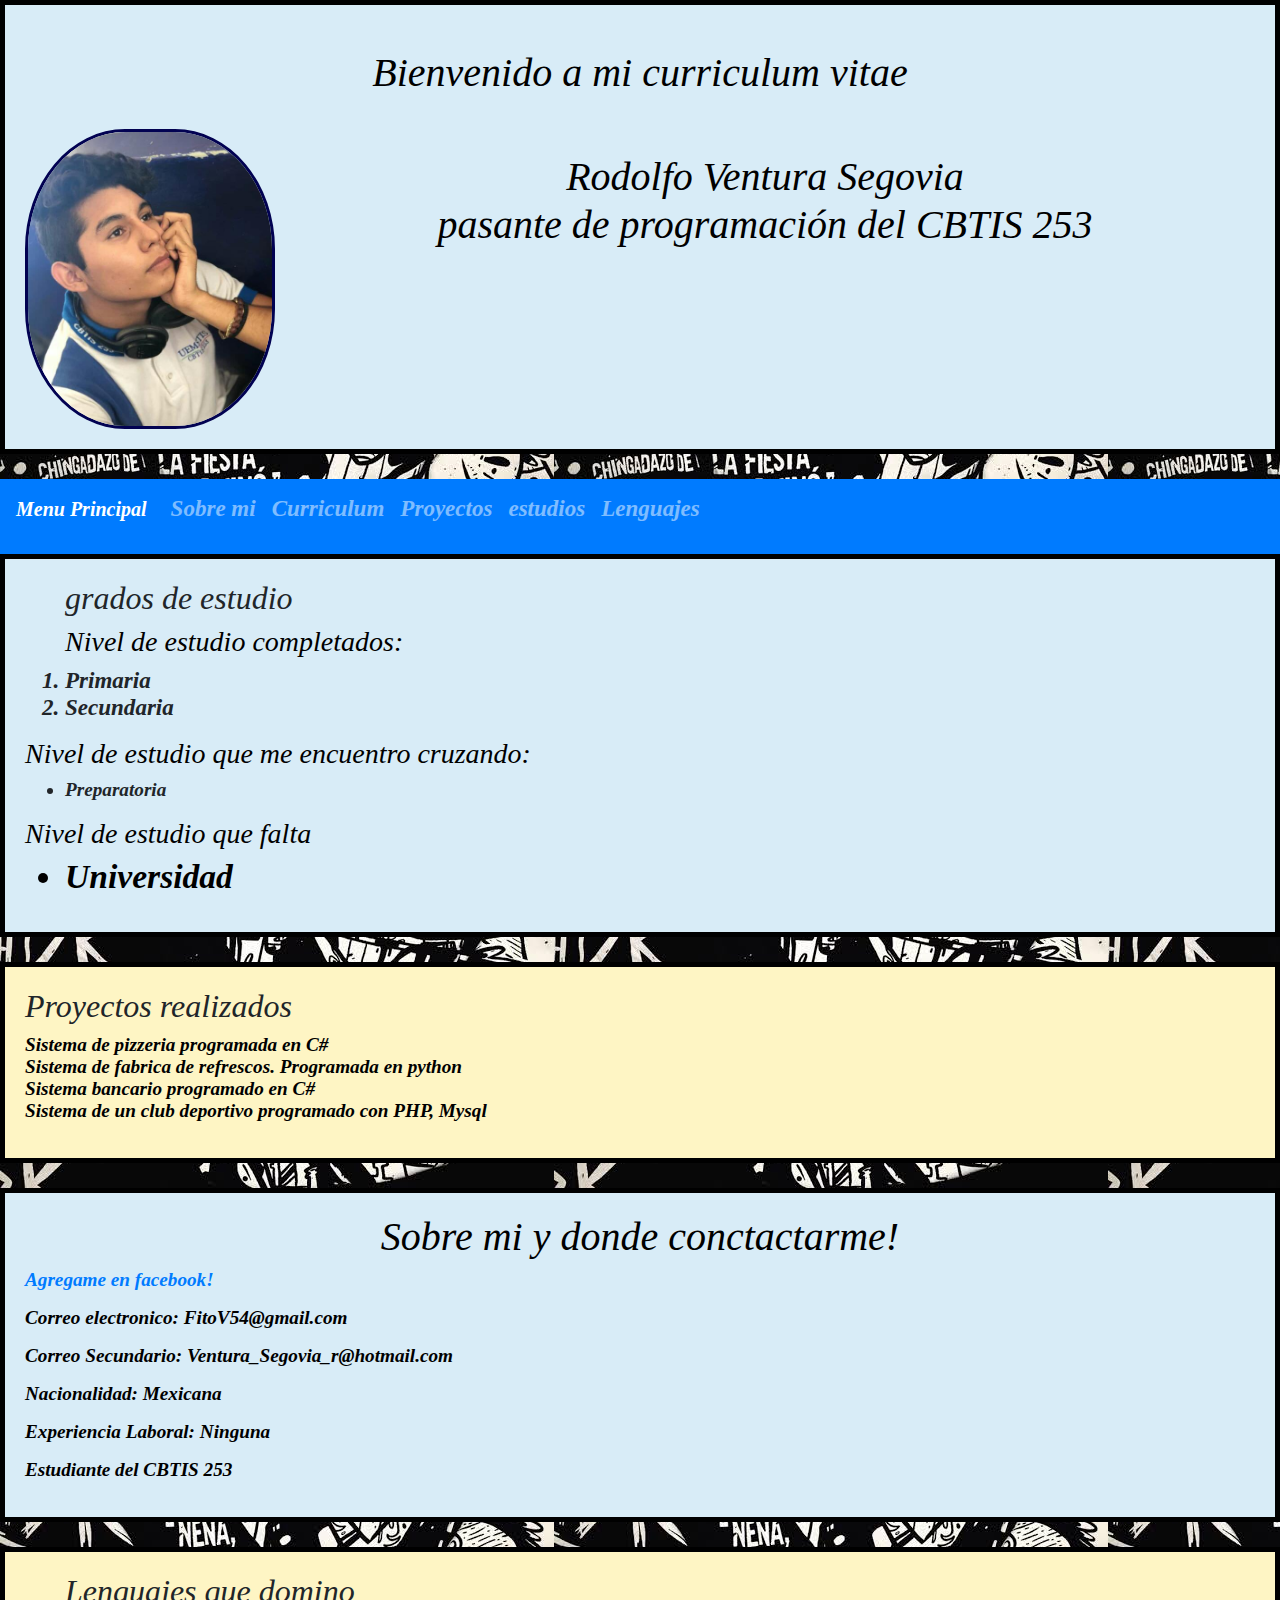
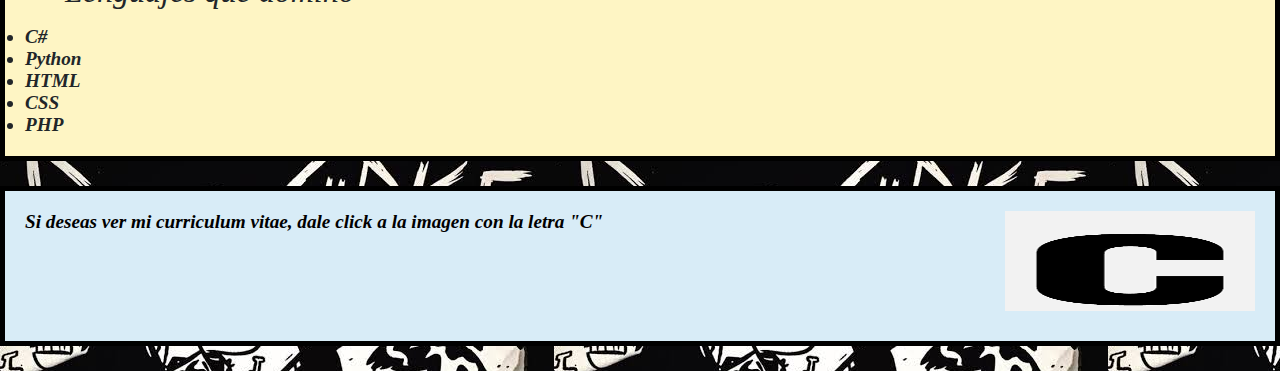
==== index.html @ f5fecafe "actu. 1.2" ====
<!DOCTYPE html>
<html lang="en">
<head>
    <meta charset="UTF-8">
    <meta name="viewport" content="width=device-width, initial-scale=1.0">
    <meta http-equiv="X-A-Compatible" content="ie=edge"> 
    <link rel=StyleSheet type="text/css" href="css2/style.css">
    <link rel="stylesheet" href="https://stackpath.bootstrapcdn.com/bootstrap/4.5.2/css/bootstrap.min.css" integrity="sha384-JcKb8q3iqJ61gNV9KGb8thSsNjpSL0n8PARn9HuZOnIxN0hoP+VmmDGMN5t9UJ0Z" crossorigin="anonymous">
        <title>Pagina de Rodolfo Ventura</title>
</head>
    <body background="Imagen_de_presentacion/fondo_uno.jpg">
<div class="content-box-blue " id="menu">
        <br />
        <center><h1 >Bienvenido a mi curriculum vitae </h1></center>
        <br />               
                <img class="img-circle " src="Imagen_de_presentacion/YO.jpg" align="left" width="250" height="300"  border=0px>
                <br>
               <center> <h1>Rodolfo Ventura Segovia <br> pasante de programación del CBTIS 253</h1>  </center>             
</div>
        <nav class="navbar navbar-expand-lg navbar-dark bg-primary">
  <p class="navbar-brand">Menu Principal</p>
  <button class="navbar-toggler" type="button" data-toggle="collapse" data-target="#navbarNav" aria-controls="navbarNav" aria-expanded="false" aria-label="Toggle navigation">
    <span class="navbar-toggler-icon"></span>
  </button>
  <div class="collapse navbar-collapse " id="navbarNav">
    <ul class="navbar-nav">
      <li class="nav-item ">
       <p> <a class="nav-link" href="#sobremi">Sobre mi</a></p>
      </li>
      <li class="nav-item">
        <p><a class="nav-link" href="#curriculum">Curriculum</a></p>
      </li>
      <li class="nav-item">
        <p><a class="nav-link" href="#proyectos">Proyectos</a></p>
      </li>
      <li class="nav-item">
        <p><a class="nav-link" href="#estudios">estudios</a></p>
      </li>
      <li class="nav-item">
        <p><a class="nav-link" href="#lenguajes">Lenguajes</a></p>
      </li>
    </ul>
  </div>
</nav>
<div class="content-box-blue" id="estudios"> 
            <ol>
            <h2>grados de estudio</h2>
     <h3>Nivel de estudio completados:</h3> 
                <li>Primaria</li>
                <li>Secundaria</li>
            </ol>
            <h3> Nivel de estudio que me encuentro cruzando:</h3>
            <ul>
                <li>Preparatoria</li>
            </ul>
            <h3> Nivel de estudio que falta<h3>
                <ul>
                    <li>Universidad</li>
                </ul> 
</div>    
            <div class="content-box-yellow" id="proyectos">   
            <h2>Proyectos realizados</h2>
            <p>
            Sistema de pizzeria programada en C#
            <br>
            Sistema de fabrica de refrescos. Programada en python
            <br>
            Sistema bancario programado en C#
            <br>
            Sistema de un club deportivo programado con PHP, Mysql
            </p> 
          </div>  
          <div class="content-box-blue"id="sobremi">
          <center><h1>Sobre mi y donde conctactarme! </h1></center>
            <p><a href=" https://www.facebook.com/fito.ventura.1"> Agregame en facebook!</a> </p>
            <p>Correo electronico: FitoV54@gmail.com</p> 
            <p>Correo Secundario: Ventura_Segovia_r@hotmail.com </p> 
            <p> Nacionalidad: Mexicana</p>
            <p> Experiencia Laboral: Ninguna</p>
            <p> Estudiante del CBTIS 253</p>        
          </div>
            <div class="content-box-yellow" id="lenguajes">
              <ol>
              <h2>Lenguajes que domino </h2>
              </ol>
                <li>C#</li>
                <li>Python</li>
                <li>HTML</li>
                <li>CSS</li>
                <li>PHP</li>
            </div>
             <div class="content-box-blue" id="curriculum">
           <p><b> Si deseas ver mi curriculum vitae, dale click a la imagen con la letra "C" <a href="CV/CV.pdf"> <img src = "Imagen_de_presentacion/letra_C.jpg" width="250" height="100" border ="4px" align="right"> </a>
                    <br/>
                </b></p>
                <br/>
           <br/>
           <br/> 


           <script src="https://code.jquery.com/jquery-3.5.1.slim.min.js" integrity="sha384-DfXdz2htPH0lsSSs5nCTpuj/zy4C+OGpamoFVy38MVBnE+IbbVYUew+OrCXaRkfj" crossorigin="anonymous"></script>
           <script src="https://cdn.jsdelivr.net/npm/popper.js@1.16.1/dist/umd/popper.min.js" integrity="sha384-9/reFTGAW83EW2RDu2S0VKaIzap3H66lZH81PoYlFhbGU+6BZp6G7niu735Sk7lN" crossorigin="anonymous"></script>
           <script src="https://stackpath.bootstrapcdn.com/bootstrap/4.5.2/js/bootstrap.min.js" integrity="sha384-B4gt1jrGC7Jh4AgTPSdUtOBvfO8shuf57BaghqFfPlYxofvL8/KUEfYiJOMMV+rV" crossorigin="anonymous"></script>
        </body>
</html>
---- css2/style.css ----
.img-circle {
    border: 3px solid rgb(2, 2, 82);
    border-radius: 40%;
}

.boton {
    background-color: rgb(132, 224, 236);
    transition: background-color .5s;
} 
  
  .boton:hover {
    background-color: gold;
  }
  .select {
    background-color: white;
    transition: background-color .5s;
} 
  
  .select:hover {
    background-color: gold;
  }
  li{
    font: oblique bold 120% cursive;
}
@media screen and (min-width: 992px)
{

  p {
    font: oblique bold 120% cursive;
    color: #000000;
}
    h2 {
    font: oblique bold 120% cursive;
  }
  ol {
    font: oblique bold 120% cursive;
  }
  h1 {
    font: oblique bold 120% cursive;
    color: #000000;
  }
  h3 {
    font: oblique bold 120% cursive;
    color: #000000; 
  }
}
.ejemplo{
  border-color: #000000;
  border-width: 1px;
  padding: 25px;
  margin: 30px;
  background-color:aqua;
}

.table {     font-family: "Lucida Sans Unicode", "Lucida Grande", Sans-Serif;
  font-size: 12px;    margin: 45px;     width: 480px; text-align: left;    border-collapse: collapse; }

.th {     font-size: 13px;     font-weight: normal;     padding: 8px;     background: #b9c9fe;
  border-top: 4px solid #aabcfe;    border-bottom: 1px solid #fff; color: #039; }

td {    padding: 8px;     background: #e8edff;     border-bottom: 1px solid #fff;
  color: #669;    border-top: 1px solid transparent; }
  tr:hover td { background: #d0dafd; color: #339; }
  a:active {
    position: relative;
    top: 5px;
  }
.content-box-blue,
.content-box-gray,
.content-box-green,
.content-box-purple,
.content-box-red,
.content-box-yellow,
.content-light-blue {
margin: 0 0 25px;
overflow: hidden;
padding: 20px;
}

.content-box-blue {
background-color: #d8ecf7;
border: 5px solid black
}

.content-box-gray {
background-color: #e2e2e2;
border: 5px solid black
}

.content-box-green {
background-color: #d9edc2;
border: 5px solid black;
}

.content-box-purple {
background-color: #e2e2f9;
border: 5px solid black;
}

.content-box-red {
background-color: #f9dbdb;
border: 5px solid black;
}

.content-box-yellow {
background-color: #fef5c4;
border: 5px solid black;
}

.content-box-yellowfuerte {
  background-color: #eecd14;
  border: 5px solid black;
  }

.content-light-blue {
background-color: #B2FBFC;
border: 5px solid black;
}
.menu{
  color: white;
}
.textopequeño{
  font-family: Arial;
  color: #000000;
}
.allison
{
  font-family: sans-serif;
  color: white;
}
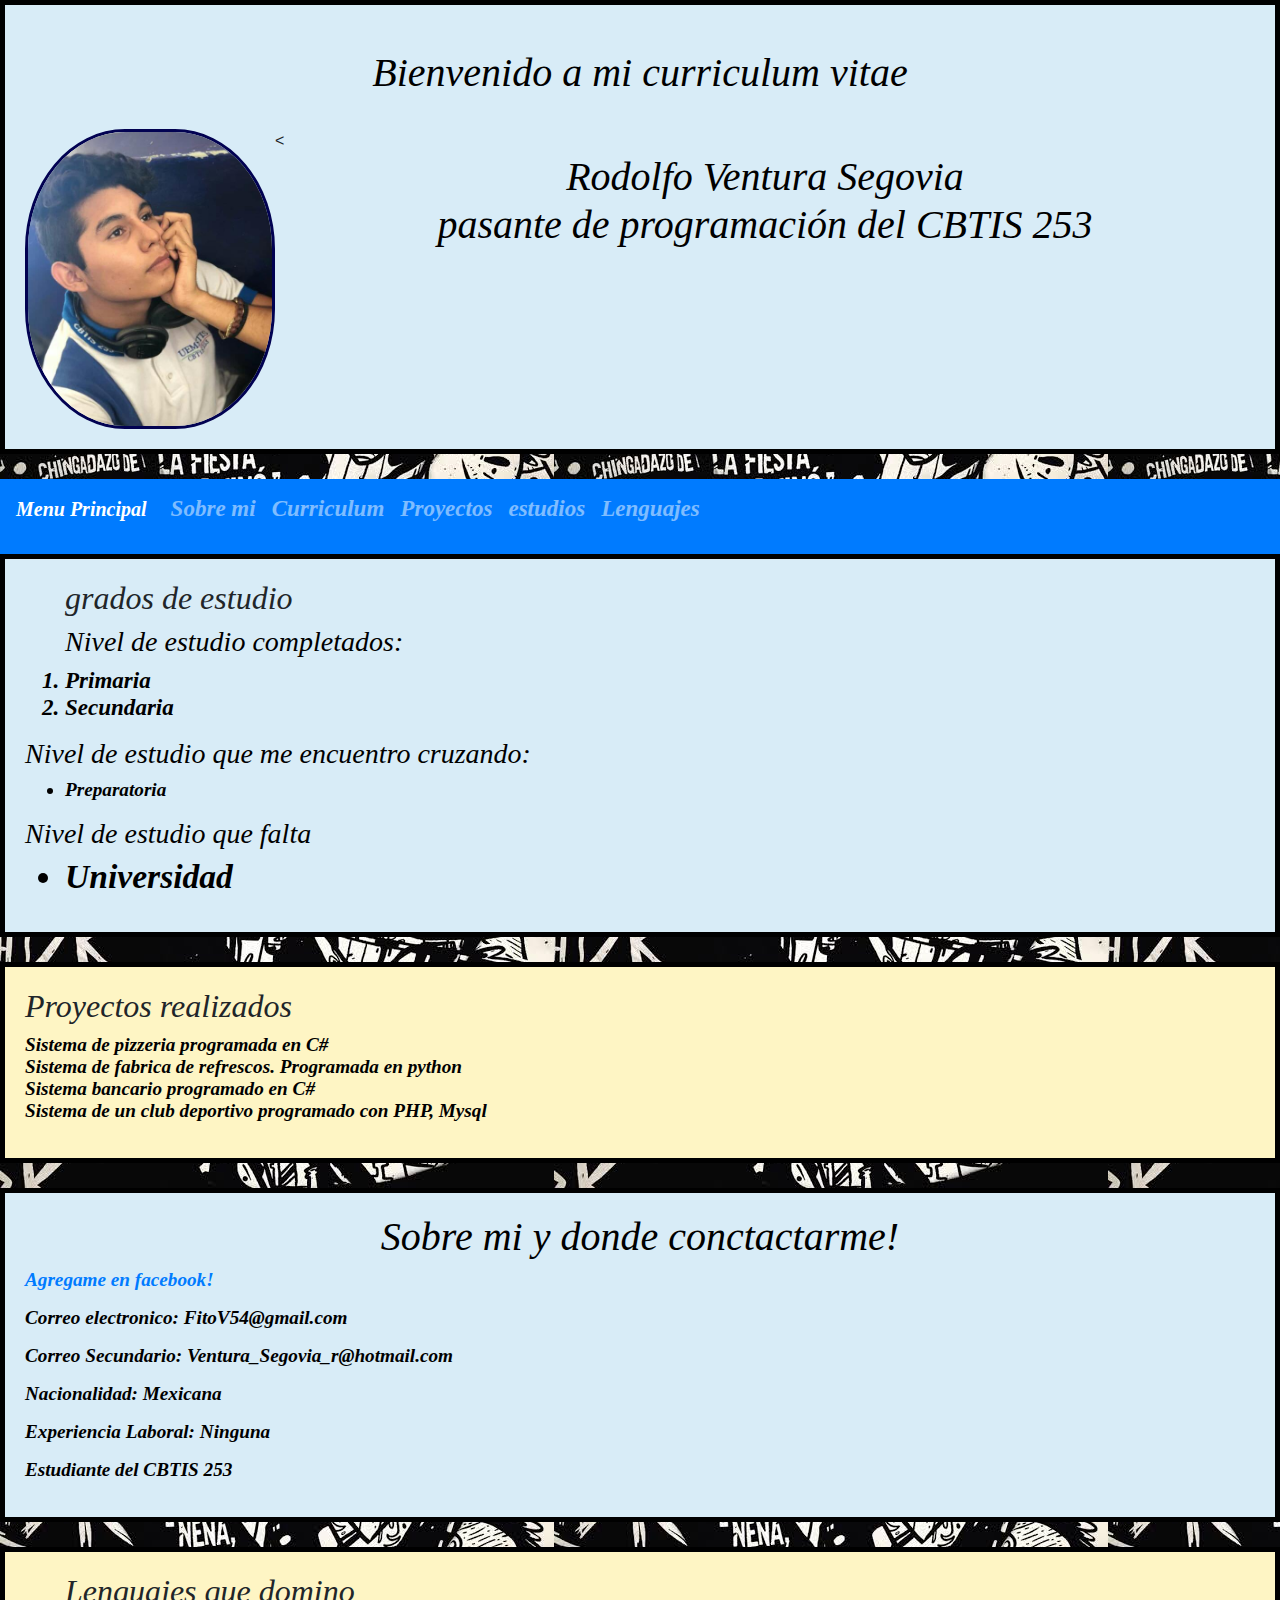
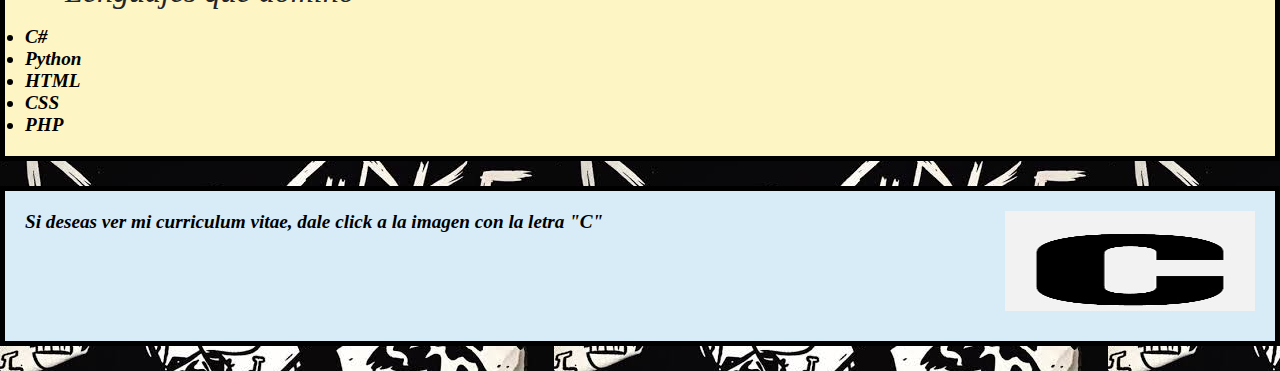
==== commit 447c27ea: "act 1.4" ====
--- a/index.html
+++ b/index.html
@@ -6,16 +6,27 @@
     <meta http-equiv="X-A-Compatible" content="ie=edge"> 
     <link rel=StyleSheet type="text/css" href="css2/style.css">
     <link rel="stylesheet" href="https://stackpath.bootstrapcdn.com/bootstrap/4.5.2/css/bootstrap.min.css" integrity="sha384-JcKb8q3iqJ61gNV9KGb8thSsNjpSL0n8PARn9HuZOnIxN0hoP+VmmDGMN5t9UJ0Z" crossorigin="anonymous">
-        <title>Pagina de Rodolfo Ventura</title>
+    <script src="js/smooth-scroll.min.js"></script>
+  <title>Pagina de Rodolfo Ventura</title>
 </head>
+<script>
+  smoothScroll.init({
+      selector: '[scroll]', // Clase en la etiqueta a
+      selectorHeader: null, // Selector for fixed headers (must be a valid CSS selector) [optional]
+      speed: 950, // Velocidad
+      easing: 'easeInOutCubic', // Easing pattern to use
+      offset: 0, // Que tan lejos del elemnto va a quedar
+      callback: function (anchor, toggle) { } // funcion después del scrolling
+  });
+</script>
     <body background="Imagen_de_presentacion/fondo_uno.jpg">
 <div class="content-box-blue " id="menu">
         <br />
         <center><h1 >Bienvenido a mi curriculum vitae </h1></center>
-        <br />               
-                <img class="img-circle " src="Imagen_de_presentacion/YO.jpg" align="left" width="250" height="300"  border=0px>
+        <br>               
+              <img class="img-circle " src="Imagen_de_presentacion/YO.jpg" align="left" width="250" height="300"  border=0px><
                 <br>
-               <center> <h1>Rodolfo Ventura Segovia <br> pasante de programación del CBTIS 253</h1>  </center>             
+               <center><h1>Rodolfo Ventura Segovia <br> pasante de programación del CBTIS 253</h1> </center>             
 </div>
         <nav class="navbar navbar-expand-lg navbar-dark bg-primary">
   <p class="navbar-brand">Menu Principal</p>
@@ -25,24 +36,24 @@
   <div class="collapse navbar-collapse " id="navbarNav">
     <ul class="navbar-nav">
       <li class="nav-item ">
-       <p> <a class="nav-link" href="#sobremi">Sobre mi</a></p>
+       <p> <a class="nav-link" href="#sobremi" scroll>Sobre mi</a></p>
       </li>
       <li class="nav-item">
-        <p><a class="nav-link" href="#curriculum">Curriculum</a></p>
+        <p><a class="nav-link" href="#curriculum" scroll>Curriculum</a></p>
       </li>
       <li class="nav-item">
-        <p><a class="nav-link" href="#proyectos">Proyectos</a></p>
+        <p><a class="nav-link" href="#proyectos" scroll>Proyectos</a></p>
       </li>
       <li class="nav-item">
-        <p><a class="nav-link" href="#estudios">estudios</a></p>
+        <p><a class="nav-link" href="#estudios" scroll>estudios</a></p>
       </li>
       <li class="nav-item">
-        <p><a class="nav-link" href="#lenguajes">Lenguajes</a></p>
+        <p><a class="nav-link" href="#lenguajes" scroll>Lenguajes</a></p>
       </li>
     </ul>
   </div>
 </nav>
-<div class="content-box-blue" id="estudios"> 
+<div class="content-box-blue" id="estudios" scroll> 
             <ol>
             <h2>grados de estudio</h2>
      <h3>Nivel de estudio completados:</h3> 
@@ -58,7 +69,7 @@
                     <li>Universidad</li>
                 </ul> 
 </div>    
-            <div class="content-box-yellow" id="proyectos">   
+            <div class="content-box-yellow" id="proyectos" scroll>   
             <h2>Proyectos realizados</h2>
             <p>
             Sistema de pizzeria programada en C#
@@ -70,7 +81,7 @@
             Sistema de un club deportivo programado con PHP, Mysql
             </p> 
           </div>  
-          <div class="content-box-blue"id="sobremi">
+          <div class="content-box-blue"id="sobremi" scroll>
           <center><h1>Sobre mi y donde conctactarme! </h1></center>
             <p><a href=" https://www.facebook.com/fito.ventura.1"> Agregame en facebook!</a> </p>
             <p>Correo electronico: FitoV54@gmail.com</p> 
@@ -79,7 +90,7 @@
             <p> Experiencia Laboral: Ninguna</p>
             <p> Estudiante del CBTIS 253</p>        
           </div>
-            <div class="content-box-yellow" id="lenguajes">
+            <div class="content-box-yellow" id="lenguajes" scroll>
               <ol>
               <h2>Lenguajes que domino </h2>
               </ol>
@@ -89,7 +100,7 @@
                 <li>CSS</li>
                 <li>PHP</li>
             </div>
-             <div class="content-box-blue" id="curriculum">
+             <div class="content-box-blue" id="curriculum" scroll>
            <p><b> Si deseas ver mi curriculum vitae, dale click a la imagen con la letra "C" <a href="CV/CV.pdf"> <img src = "Imagen_de_presentacion/letra_C.jpg" width="250" height="100" border ="4px" align="right"> </a>
                     <br/>
                 </b></p>
--- a/css2/style.css
+++ b/css2/style.css
@@ -44,6 +44,11 @@
     font: oblique bold 120% cursive;
     color: #000000; 
   }
+  li {
+    font: oblique bold 120% cursive;
+    color: #000000; 
+  }
+  
 }
 .ejemplo{
   border-color: #000000;
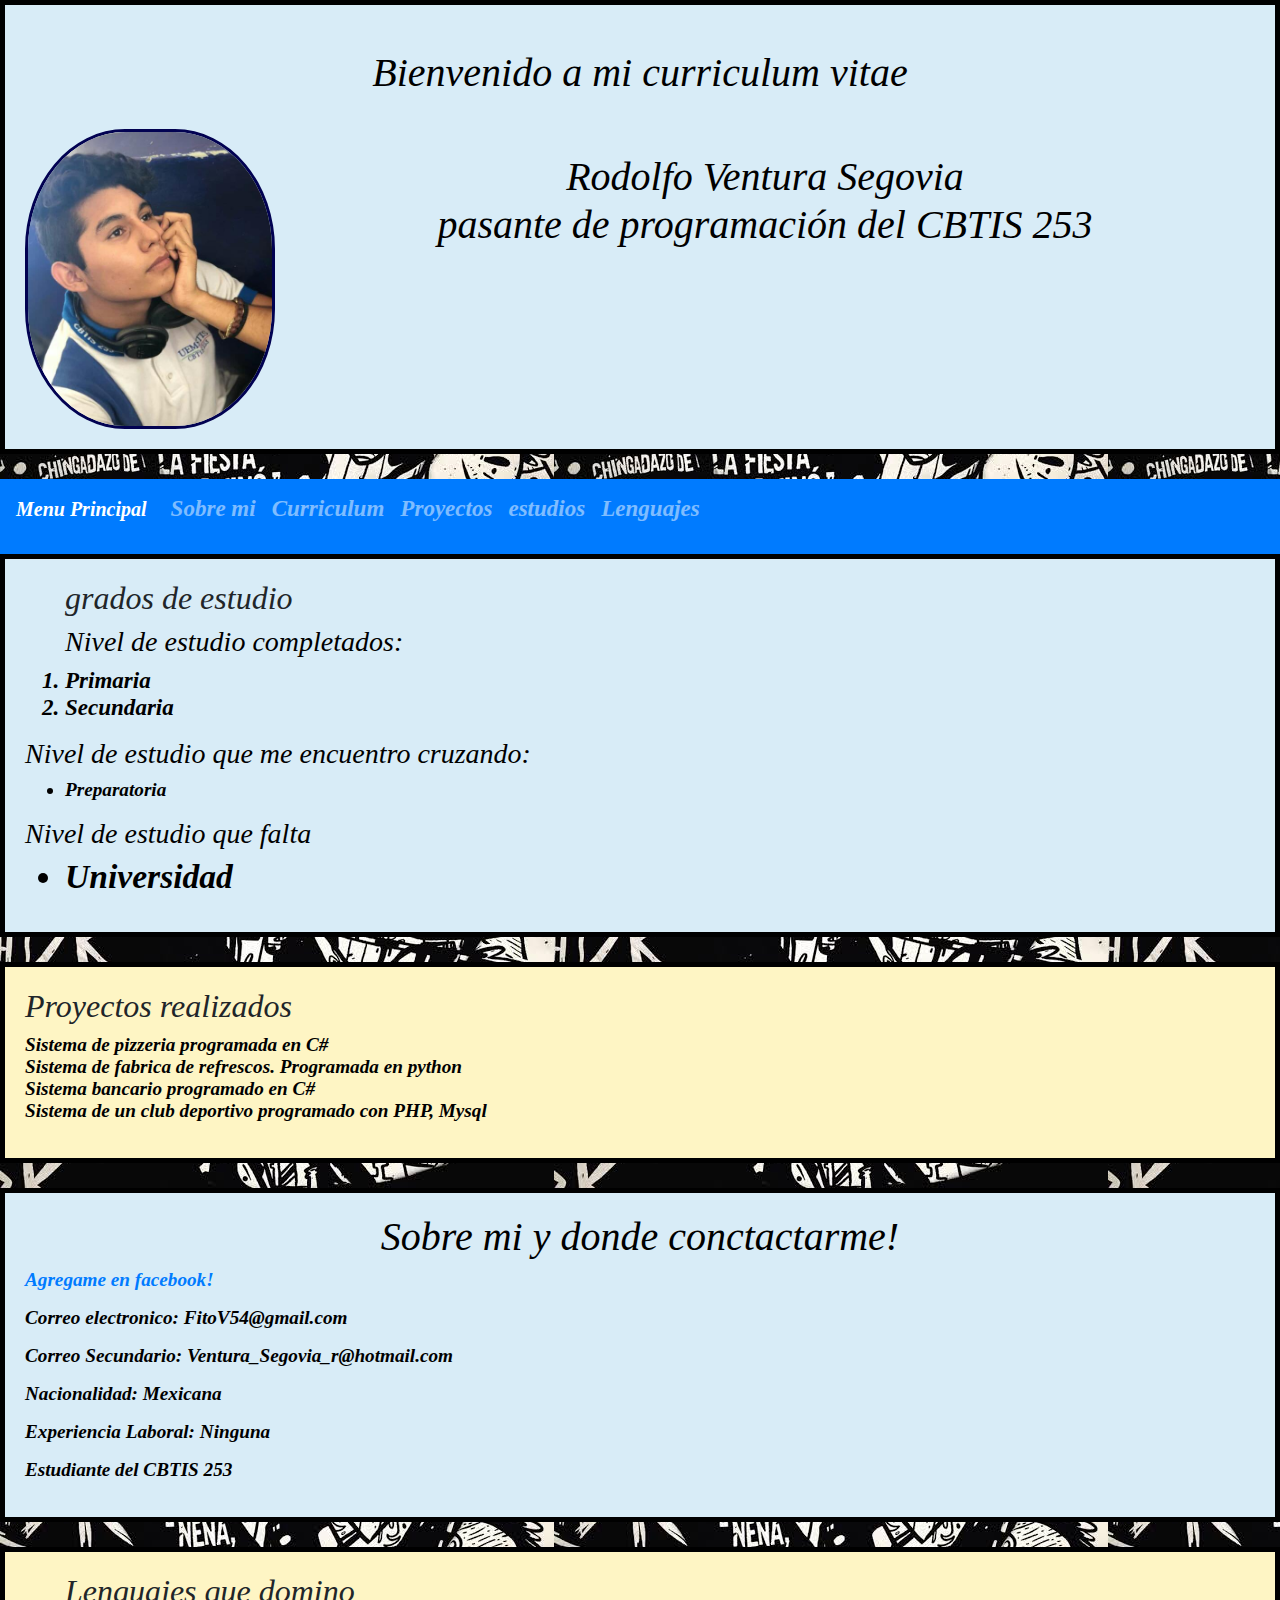
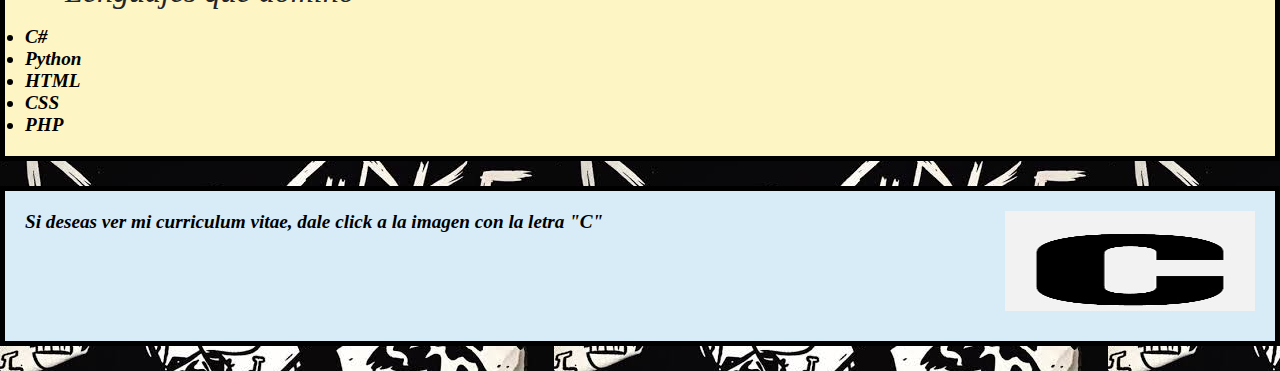
==== commit 882ec30a: "act 1.4" ====
--- a/index.html
+++ b/index.html
@@ -9,22 +9,22 @@
     <script src="js/smooth-scroll.min.js"></script>
   <title>Pagina de Rodolfo Ventura</title>
 </head>
-<script>
-  smoothScroll.init({
-      selector: '[scroll]', // Clase en la etiqueta a
-      selectorHeader: null, // Selector for fixed headers (must be a valid CSS selector) [optional]
-      speed: 950, // Velocidad
-      easing: 'easeInOutCubic', // Easing pattern to use
-      offset: 0, // Que tan lejos del elemnto va a quedar
-      callback: function (anchor, toggle) { } // funcion después del scrolling
-  });
-</script>
     <body background="Imagen_de_presentacion/fondo_uno.jpg">
+      <script>
+        smoothScroll.init({
+            selector: '[scroll]', // Clase en la etiqueta a
+            selectorHeader: null, // Selector for fixed headers (must be a valid CSS selector) [optional]
+            speed: 950, // Velocidad
+            easing: 'easeInOutCubic', // Easing pattern to use
+            offset: 0, // Que tan lejos del elemnto va a quedar
+            callback: function (anchor, toggle) { } // funcion después del scrolling
+        });
+      </script>
 <div class="content-box-blue " id="menu">
         <br />
         <center><h1 >Bienvenido a mi curriculum vitae </h1></center>
         <br>               
-              <img class="img-circle " src="Imagen_de_presentacion/YO.jpg" align="left" width="250" height="300"  border=0px><
+              <img class="img-circle " src="Imagen_de_presentacion/YO.jpg" align="left" width="250" height="300"  border=0px>
                 <br>
                <center><h1>Rodolfo Ventura Segovia <br> pasante de programación del CBTIS 253</h1> </center>             
 </div>
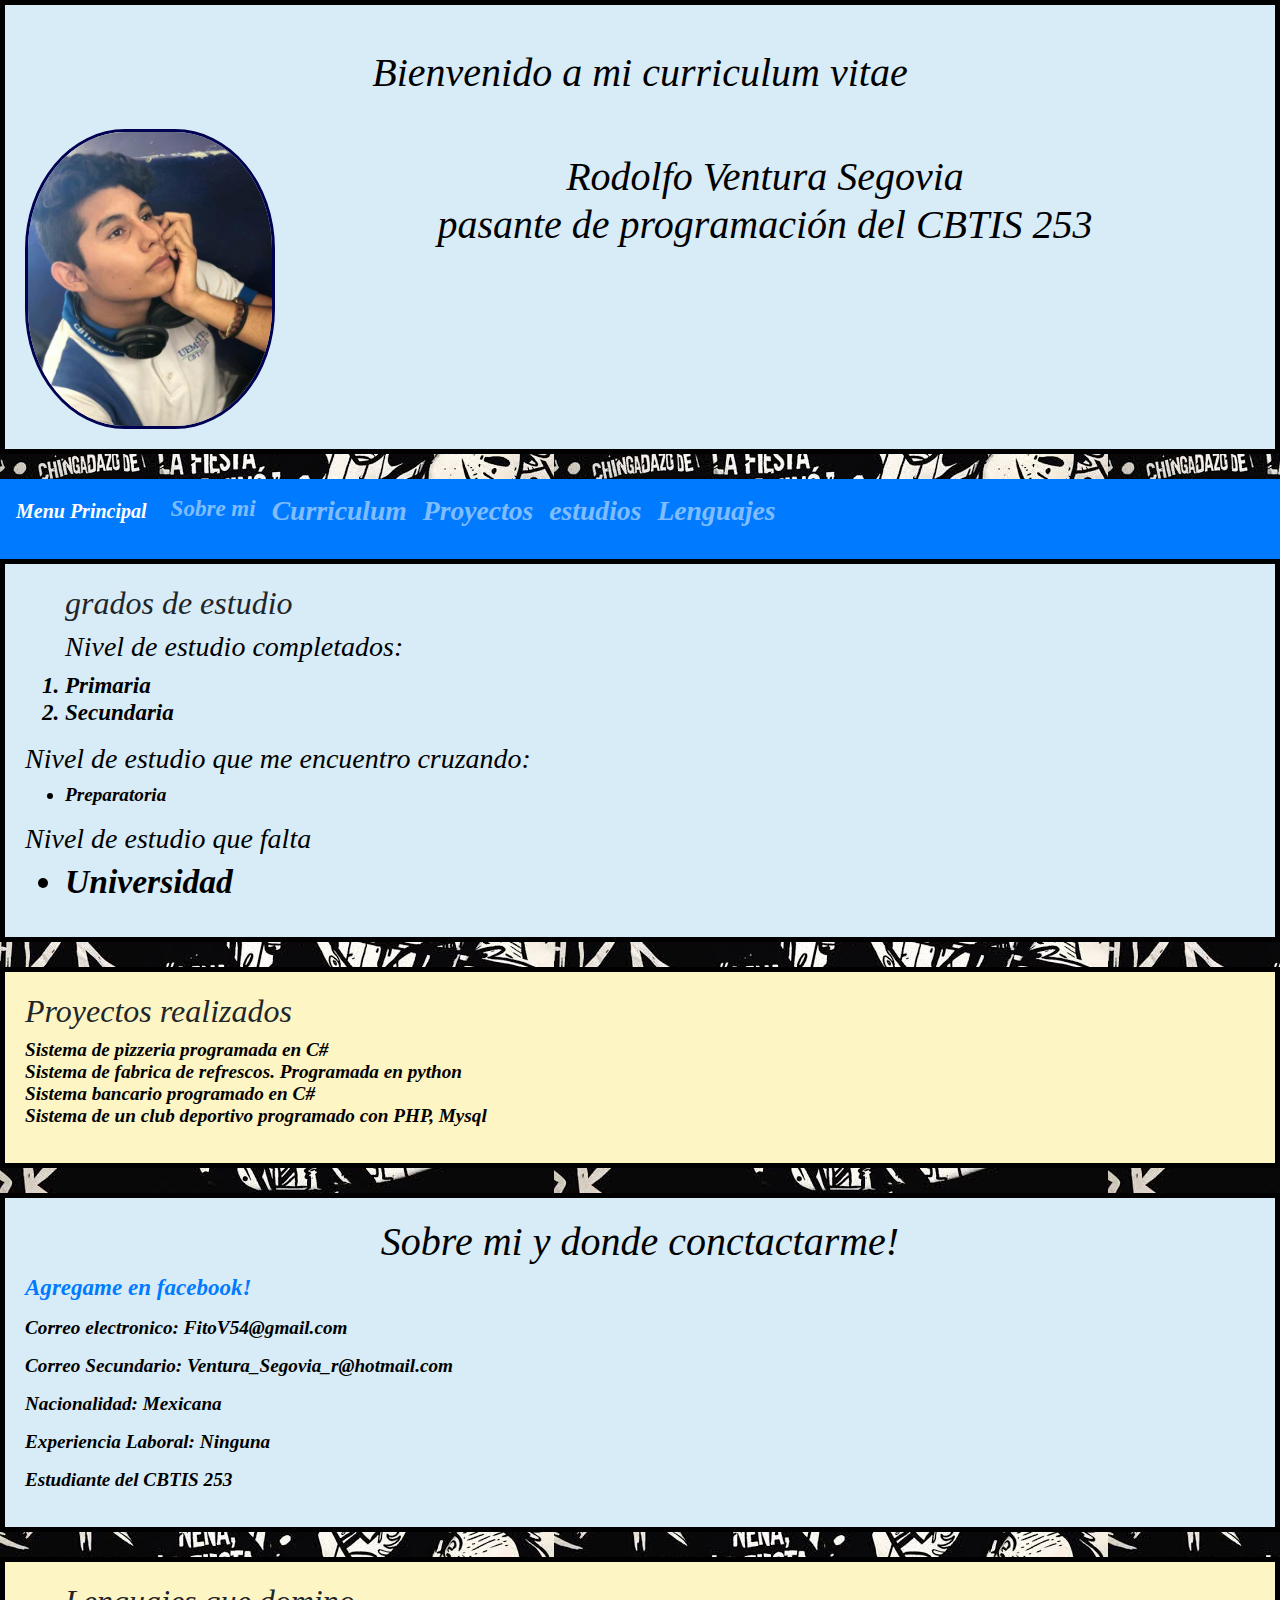
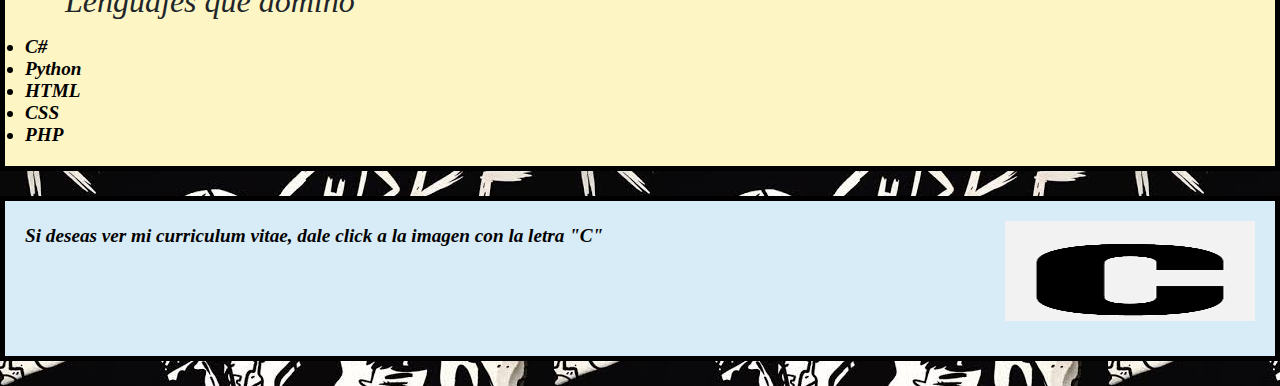
==== commit edefd4b1: "act 1.5.1" ====
--- a/index.html
+++ b/index.html
@@ -6,8 +6,9 @@
     <meta http-equiv="X-A-Compatible" content="ie=edge"> 
     <link rel=StyleSheet type="text/css" href="css2/style.css">
     <link rel="stylesheet" href="https://stackpath.bootstrapcdn.com/bootstrap/4.5.2/css/bootstrap.min.css" integrity="sha384-JcKb8q3iqJ61gNV9KGb8thSsNjpSL0n8PARn9HuZOnIxN0hoP+VmmDGMN5t9UJ0Z" crossorigin="anonymous">
-    <script src="js/smooth-scroll.min.js"></script>
+   
   <title>Pagina de Rodolfo Ventura</title>
+  <script src="js/smooth-scroll.min.js"></script>
 </head>
     <body background="Imagen_de_presentacion/fondo_uno.jpg">
       <script>
@@ -36,7 +37,7 @@
   <div class="collapse navbar-collapse " id="navbarNav">
     <ul class="navbar-nav">
       <li class="nav-item ">
-       <p> <a class="nav-link" href="#sobremi" scroll>Sobre mi</a></p>
+       <a class="nav-link" href="#sobremi" scroll>Sobre mi</a>
       </li>
       <li class="nav-item">
         <p><a class="nav-link" href="#curriculum" scroll>Curriculum</a></p>
--- a/css2/style.css
+++ b/css2/style.css
@@ -30,6 +30,10 @@
     font: oblique bold 120% cursive;
     color: #000000;
 }
+  a {
+  font: oblique bold 120% cursive;
+  color: #000000;
+  }
     h2 {
     font: oblique bold 120% cursive;
   }
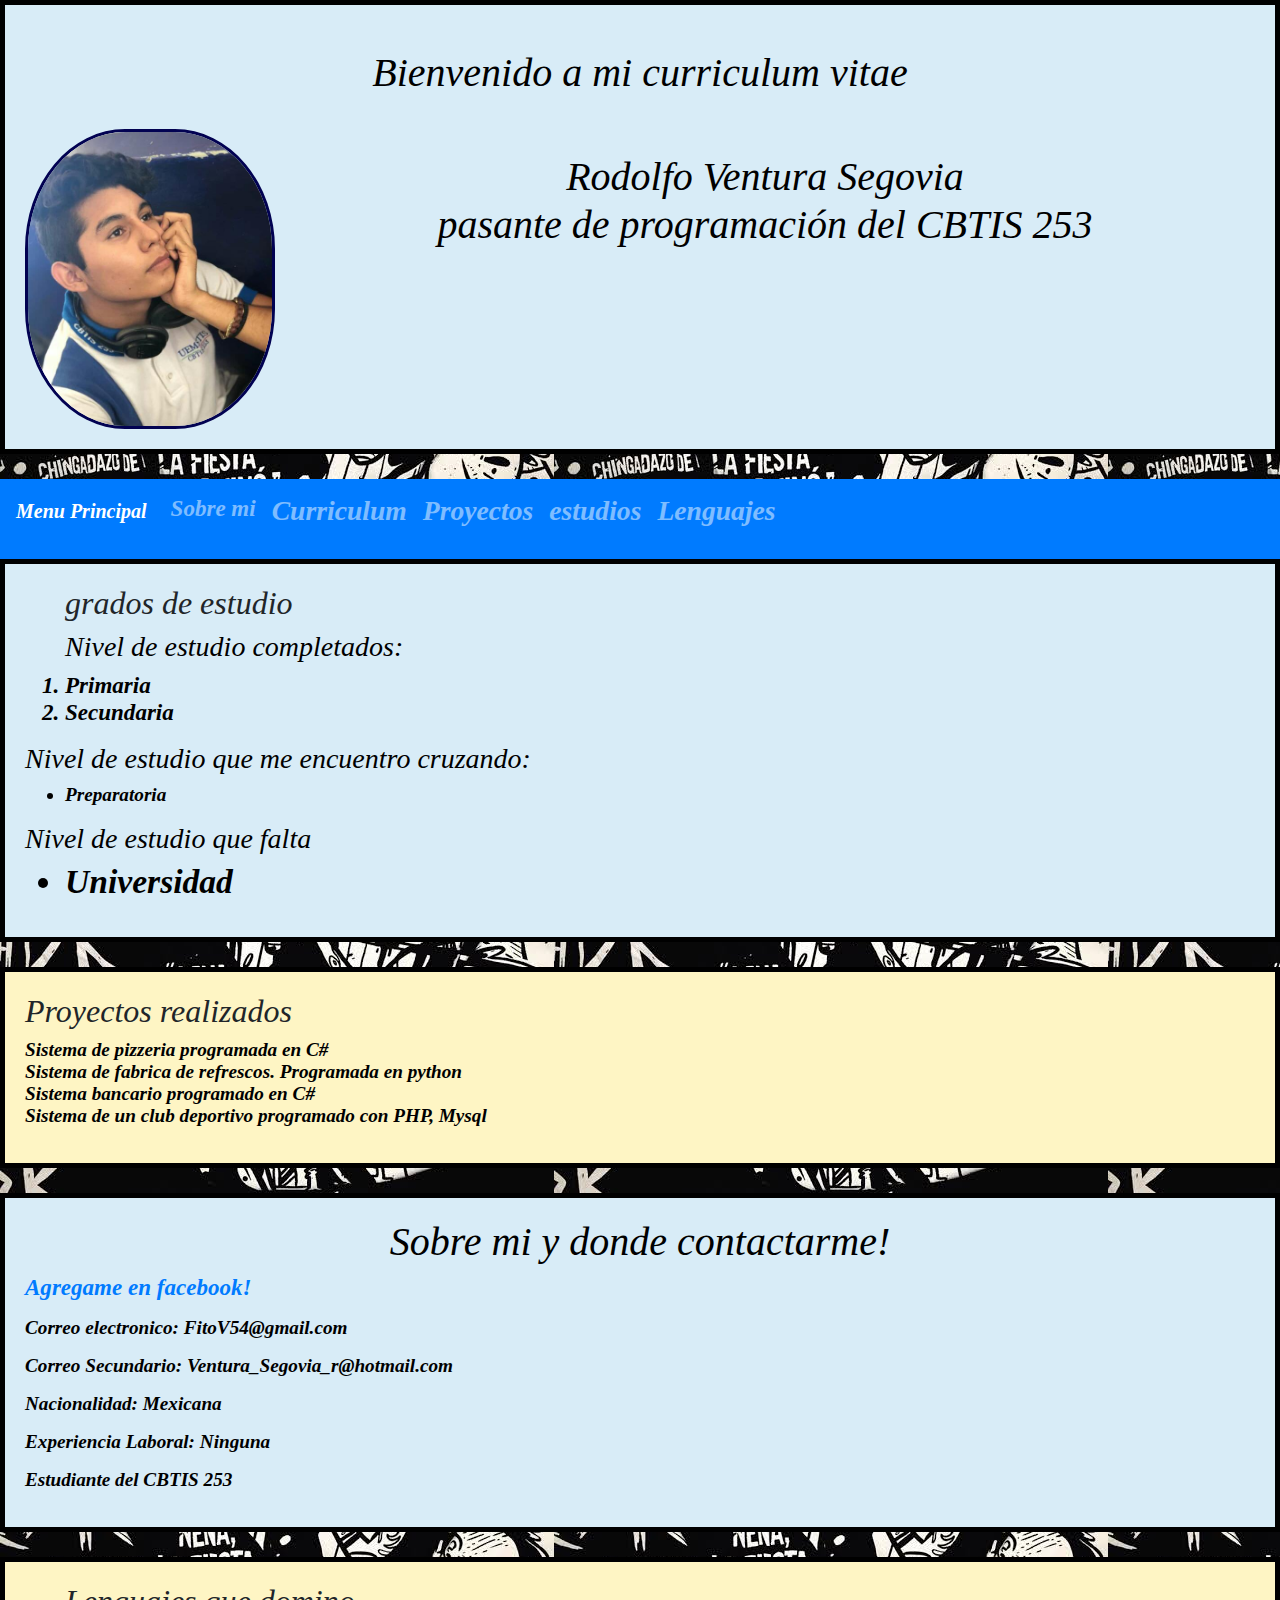
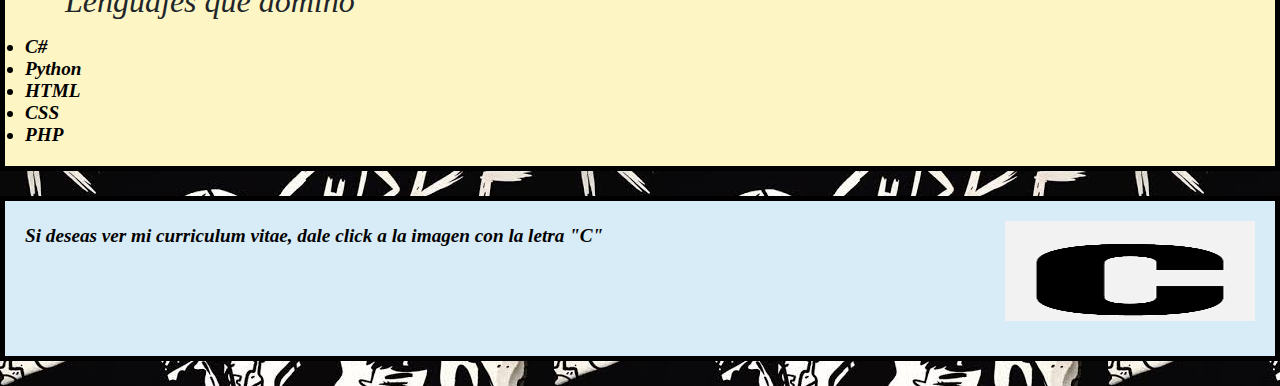
==== commit 84576223: "act 1.6" ====
--- a/index.html
+++ b/index.html
@@ -12,13 +12,13 @@
 </head>
     <body background="Imagen_de_presentacion/fondo_uno.jpg">
       <script>
-        smoothScroll.init({
-            selector: '[scroll]', // Clase en la etiqueta a
-            selectorHeader: null, // Selector for fixed headers (must be a valid CSS selector) [optional]
-            speed: 950, // Velocidad
-            easing: 'easeInOutCubic', // Easing pattern to use
-            offset: 0, // Que tan lejos del elemnto va a quedar
-            callback: function (anchor, toggle) { } // funcion después del scrolling
+         smoothScroll.init({
+              selector: '[scroll]', // Clase en la etiqueta a
+              selectorHeader: null, // Selector for fixed headers (must be a valid CSS selector) [optional]
+              speed: 950, // Velocidad
+              easing: 'easeInOutCubic', // Easing pattern to use
+              offset: 0, // Que tan lejos del elemnto va a quedar
+              callback: function (anchor, toggle) { } // funcion después del scrolling
         });
       </script>
 <div class="content-box-blue " id="menu">
@@ -83,7 +83,7 @@
             </p> 
           </div>  
           <div class="content-box-blue"id="sobremi" scroll>
-          <center><h1>Sobre mi y donde conctactarme! </h1></center>
+          <center><h1>Sobre mi y donde contactarme! </h1></center>
             <p><a href=" https://www.facebook.com/fito.ventura.1"> Agregame en facebook!</a> </p>
             <p>Correo electronico: FitoV54@gmail.com</p> 
             <p>Correo Secundario: Ventura_Segovia_r@hotmail.com </p> 
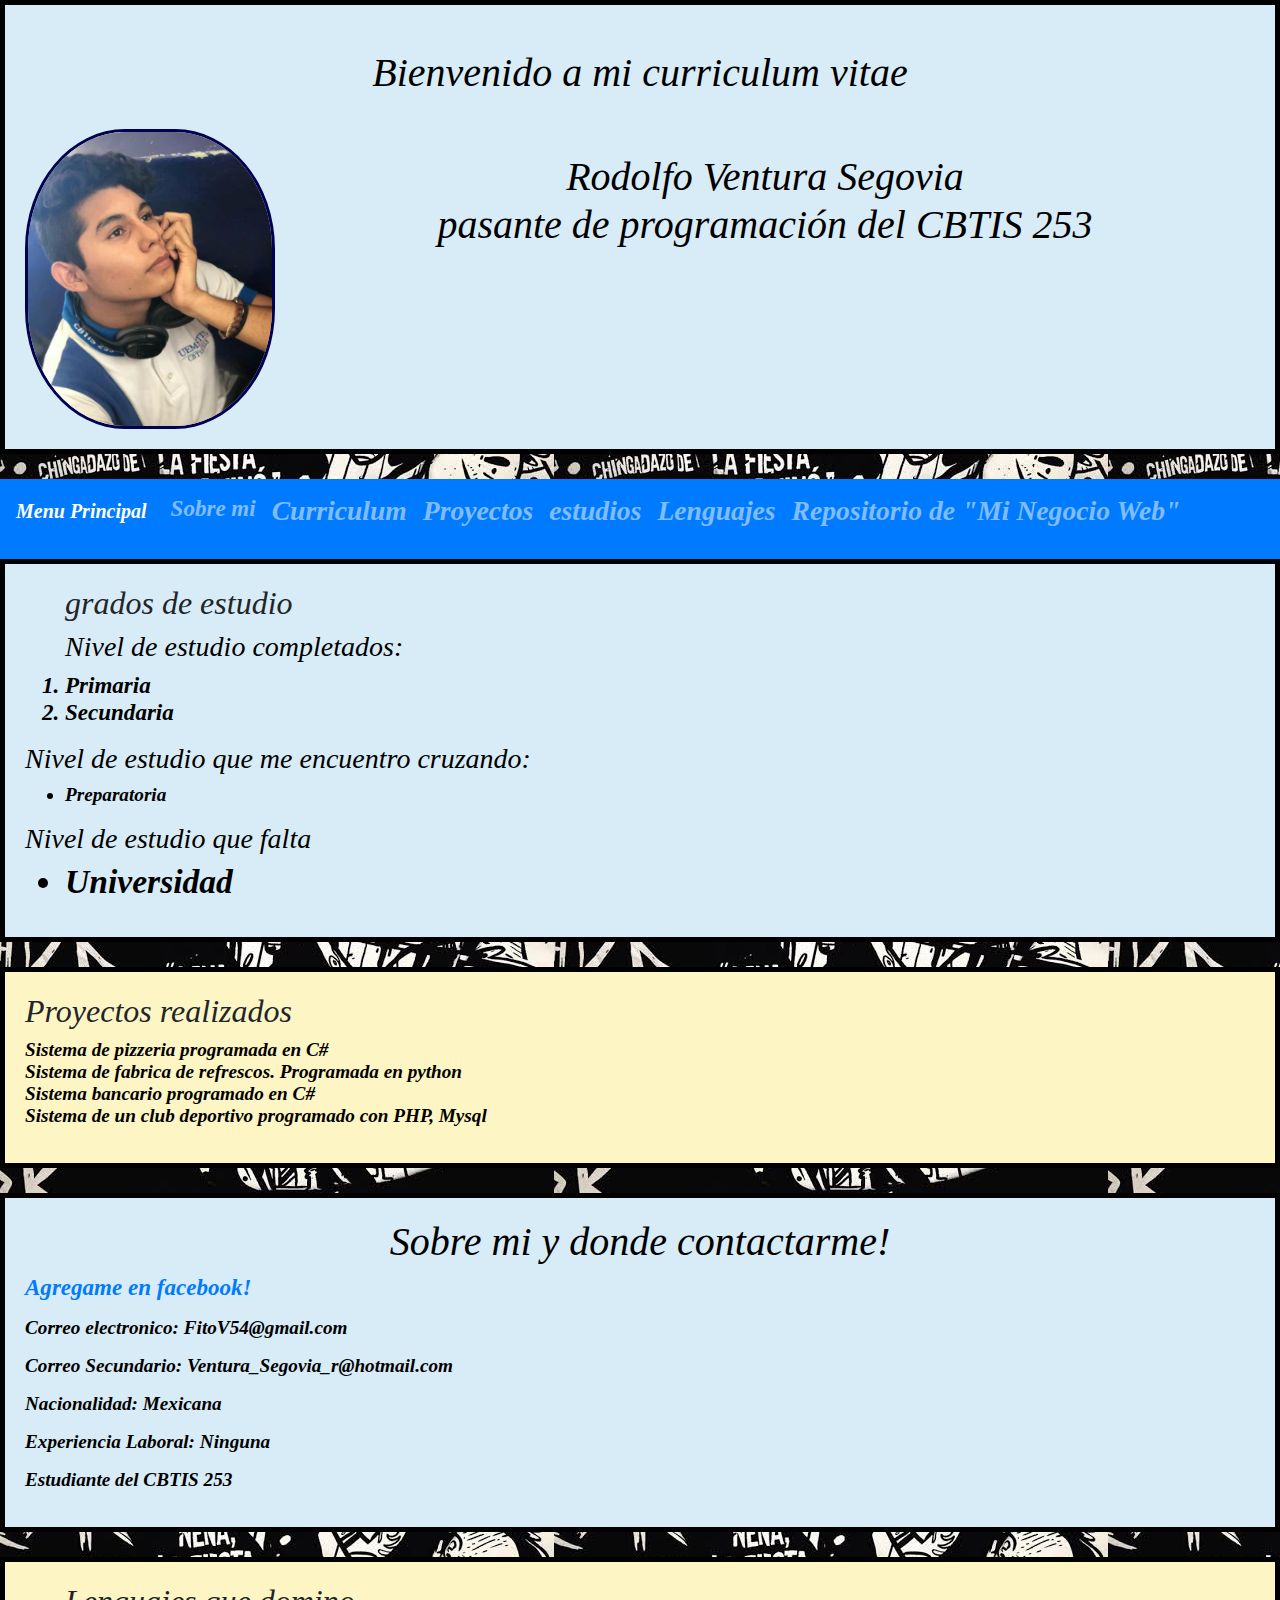
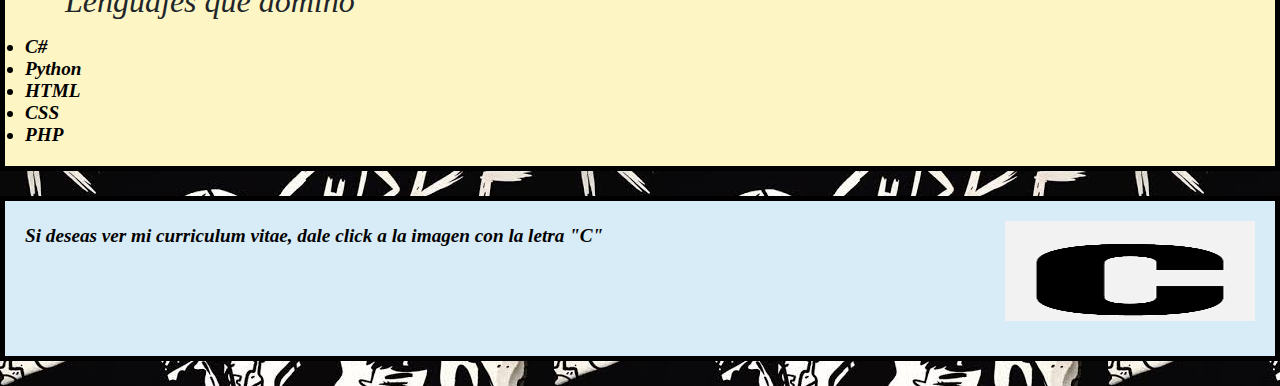
==== commit 104b3194: "actualizando 1.19" ====
--- a/index.html
+++ b/index.html
@@ -50,6 +50,9 @@
       </li>
       <li class="nav-item">
         <p><a class="nav-link" href="#lenguajes" scroll>Lenguajes</a></p>
+      </li>
+      <li class="nav-item">
+        <p><a class="nav-link" href="https://github.com/VenturaRodolfo/ClubDeportivoManaties" scroll>Repositorio de "Mi Negocio Web"</a></p>
       </li>
     </ul>
   </div>
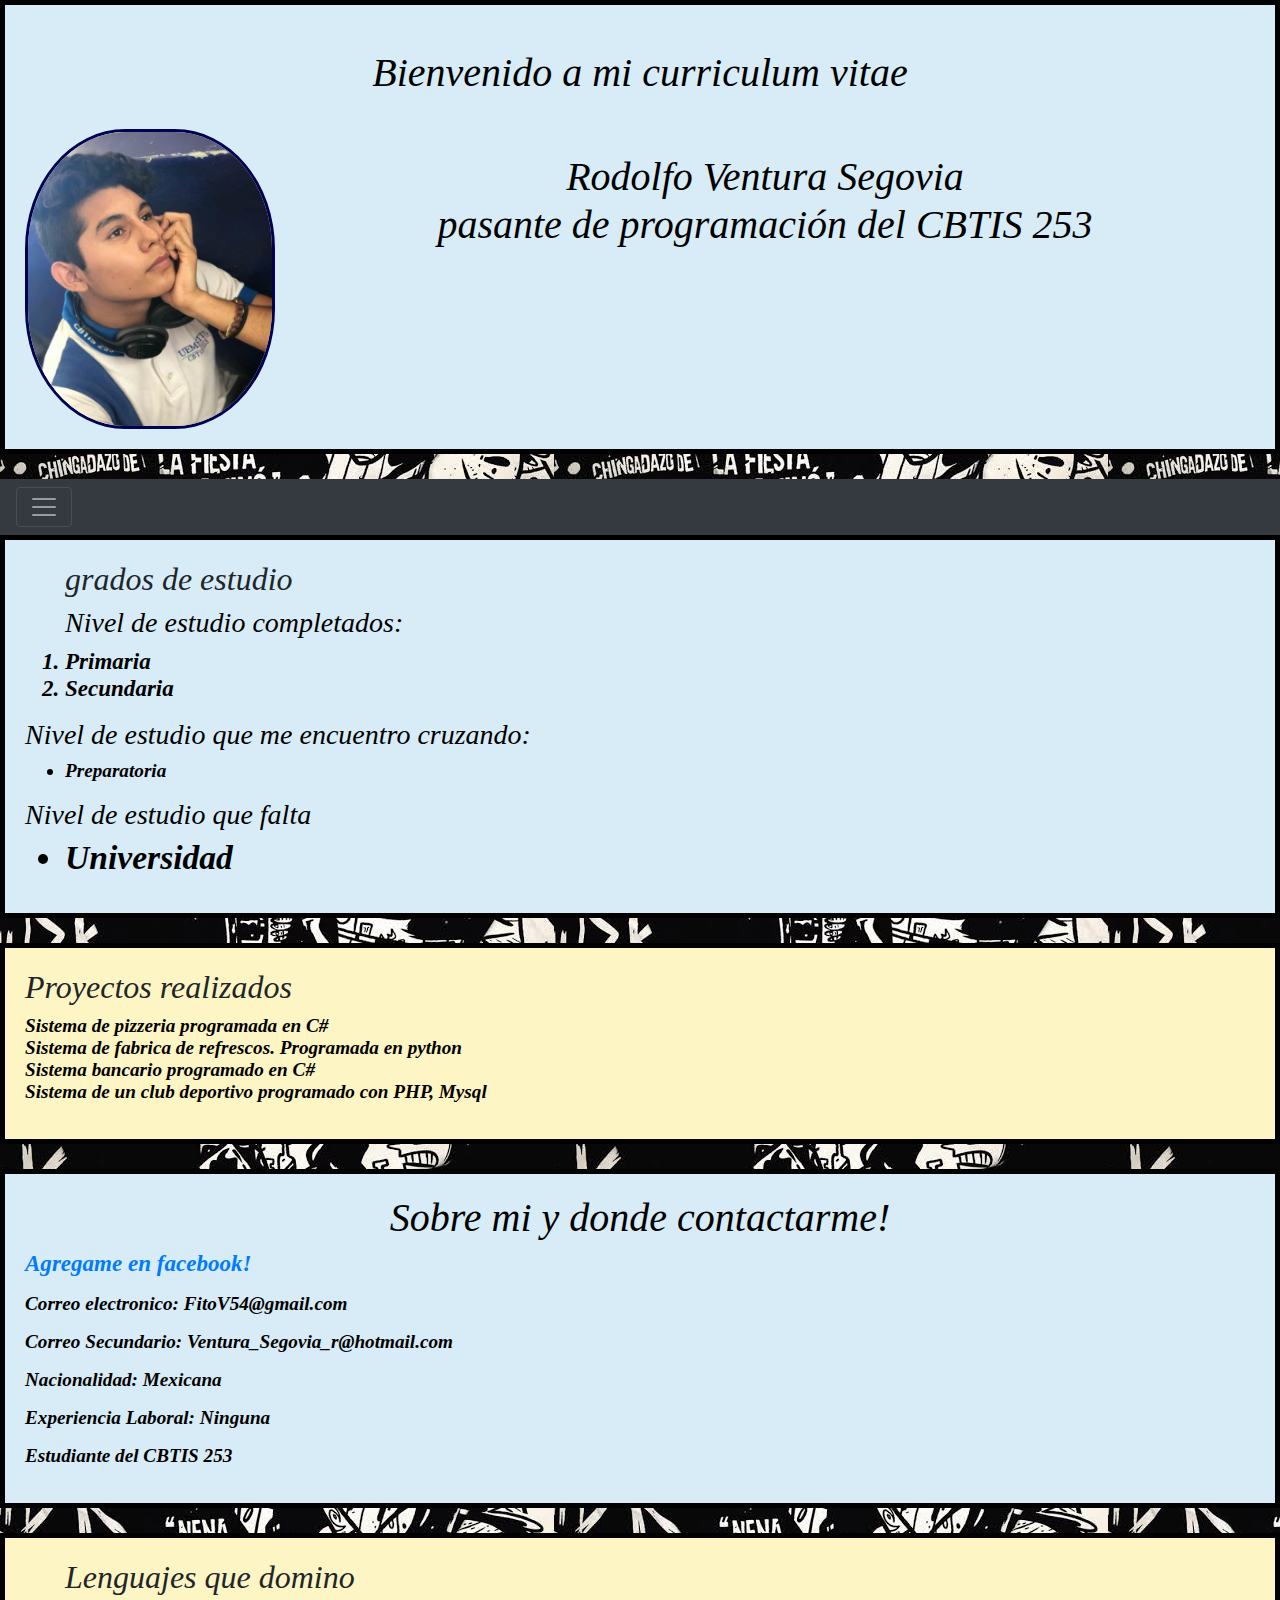
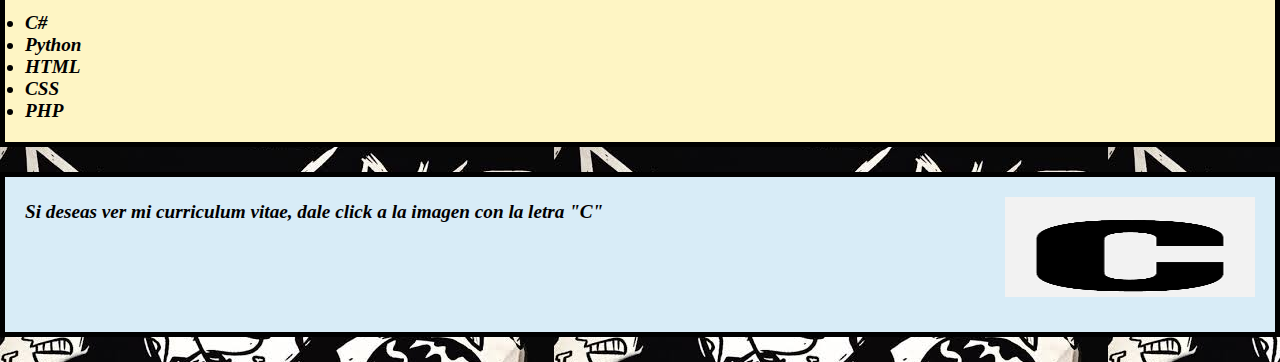
==== commit 9e71ee82: "actualizacion bulma css" ====
--- a/index.html
+++ b/index.html
@@ -1,120 +1,141 @@
 <!DOCTYPE html>
 <html lang="en">
+
 <head>
-    <meta charset="UTF-8">
-    <meta name="viewport" content="width=device-width, initial-scale=1.0">
-    <meta http-equiv="X-A-Compatible" content="ie=edge"> 
-    <link rel=StyleSheet type="text/css" href="css2/style.css">
-    <link rel="stylesheet" href="https://stackpath.bootstrapcdn.com/bootstrap/4.5.2/css/bootstrap.min.css" integrity="sha384-JcKb8q3iqJ61gNV9KGb8thSsNjpSL0n8PARn9HuZOnIxN0hoP+VmmDGMN5t9UJ0Z" crossorigin="anonymous">
-   
+  <meta charset="UTF-8">
+  <meta name="viewport" content="width=device-width, initial-scale=1.0">
+  <meta http-equiv="X-A-Compatible" content="ie=edge">
+  <link rel=StyleSheet type="text/css" href="css2/style.css">
+  <link rel="stylesheet" href="https://stackpath.bootstrapcdn.com/bootstrap/4.5.2/css/bootstrap.min.css"
+    integrity="sha384-JcKb8q3iqJ61gNV9KGb8thSsNjpSL0n8PARn9HuZOnIxN0hoP+VmmDGMN5t9UJ0Z" crossorigin="anonymous">
+
   <title>Pagina de Rodolfo Ventura</title>
   <script src="js/smooth-scroll.min.js"></script>
 </head>
-    <body background="Imagen_de_presentacion/fondo_uno.jpg">
-      <script>
-         smoothScroll.init({
-              selector: '[scroll]', // Clase en la etiqueta a
-              selectorHeader: null, // Selector for fixed headers (must be a valid CSS selector) [optional]
-              speed: 950, // Velocidad
-              easing: 'easeInOutCubic', // Easing pattern to use
-              offset: 0, // Que tan lejos del elemnto va a quedar
-              callback: function (anchor, toggle) { } // funcion después del scrolling
-        });
-      </script>
-<div class="content-box-blue " id="menu">
+
+<body background="Imagen_de_presentacion/fondo_uno.jpg">
+  <script>
+    smoothScroll.init({
+      selector: '[scroll]', // Clase en la etiqueta a
+      selectorHeader: null, // Selector for fixed headers (must be a valid CSS selector) [optional]
+      speed: 950, // Velocidad
+      easing: 'easeInOutCubic', // Easing pattern to use
+      offset: 0, // Que tan lejos del elemnto va a quedar
+      callback: function (anchor, toggle) { } // funcion después del scrolling
+    });
+  </script>
+  <div class="content-box-blue " id="menu">
+    <br />
+    <center>
+      <h1>Bienvenido a mi curriculum vitae </h1>
+    </center>
+    <br>
+    <img class="img-circle " src="Imagen_de_presentacion/YO.jpg" align="left" width="250" height="300" border=0px>
+    <br>
+    <center>
+      <h1>Rodolfo Ventura Segovia <br> pasante de programación del CBTIS 253</h1>
+    </center>
+  </div>
+  <div>
+    <div class="collapse" id="navbarToggleExternalContent">
+      <div class="bg-dark p-4">
+        <h5 class="text-white h4">Menu principal</h5>
+        <span class="text-muted"></span>
+        <a class="nav-link" href="#sobremi" scroll>Sobre mi</a>
+
+        <p><a class="nav-link" href="#curriculum" scroll>Curriculum</a></p>
+
+        <p><a class="nav-link" href="#proyectos" scroll>Proyectos</a></p>
+
+        <p><a class="nav-link" href="#estudios" scroll>estudios</a></p>
+
+        <p><a class="nav-link" href="#lenguajes" scroll>Lenguajes</a></p>
+
+        <p><a class="nav-link" href="https://github.com/VenturaRodolfo/ClubDeportivoManaties" scroll>Repositorio de "Mi
+            Negocio Web"</a></p>
+
+        <p><a class="nav-link" href="card.html">Card en bulma</a></p>
+
+        <p><a class="nav-link" href="cars.html">pagina de tesla en bulma</a></p>
+
+        <p><a class="nav-link" href="blog.html">Blog en bulma</a></p>
+      </div>
+    </div>
+    <nav class="navbar navbar-dark bg-dark">
+      <button class="navbar-toggler" type="button" data-toggle="collapse" data-target="#navbarToggleExternalContent"
+        aria-controls="navbarToggleExternalContent" aria-expanded="false" aria-label="Toggle navigation">
+        <span class="navbar-toggler-icon"></span>
+      </button>
+    </nav>
+  </div>
+  <div class="content-box-blue" id="estudios" scroll>
+    <ol>
+      <h2>grados de estudio</h2>
+      <h3>Nivel de estudio completados:</h3>
+      <li>Primaria</li>
+      <li>Secundaria</li>
+    </ol>
+    <h3> Nivel de estudio que me encuentro cruzando:</h3>
+    <ul>
+      <li>Preparatoria</li>
+    </ul>
+    <h3> Nivel de estudio que falta<h3>
+        <ul>
+          <li>Universidad</li>
+        </ul>
+  </div>
+  <div class="content-box-yellow" id="proyectos" scroll>
+    <h2>Proyectos realizados</h2>
+    <p>
+      Sistema de pizzeria programada en C#
+      <br>
+      Sistema de fabrica de refrescos. Programada en python
+      <br>
+      Sistema bancario programado en C#
+      <br>
+      Sistema de un club deportivo programado con PHP, Mysql
+    </p>
+  </div>
+  <div class="content-box-blue" id="sobremi" scroll>
+    <center>
+      <h1>Sobre mi y donde contactarme! </h1>
+    </center>
+    <p><a href=" https://www.facebook.com/fito.ventura.1"> Agregame en facebook!</a> </p>
+    <p>Correo electronico: FitoV54@gmail.com</p>
+    <p>Correo Secundario: Ventura_Segovia_r@hotmail.com </p>
+    <p> Nacionalidad: Mexicana</p>
+    <p> Experiencia Laboral: Ninguna</p>
+    <p> Estudiante del CBTIS 253</p>
+  </div>
+  <div class="content-box-yellow" id="lenguajes" scroll>
+    <ol>
+      <h2>Lenguajes que domino </h2>
+    </ol>
+    <li>C#</li>
+    <li>Python</li>
+    <li>HTML</li>
+    <li>CSS</li>
+    <li>PHP</li>
+  </div>
+  <div class="content-box-blue" id="curriculum" scroll>
+    <p><b> Si deseas ver mi curriculum vitae, dale click a la imagen con la letra "C" <a href="CV/CV.pdf"> <img
+            src="Imagen_de_presentacion/letra_C.jpg" width="250" height="100" border="4px" align="right"> </a>
         <br />
-        <center><h1 >Bienvenido a mi curriculum vitae </h1></center>
-        <br>               
-              <img class="img-circle " src="Imagen_de_presentacion/YO.jpg" align="left" width="250" height="300"  border=0px>
-                <br>
-               <center><h1>Rodolfo Ventura Segovia <br> pasante de programación del CBTIS 253</h1> </center>             
-</div>
-        <nav class="navbar navbar-expand-lg navbar-dark bg-primary">
-  <p class="navbar-brand">Menu Principal</p>
-  <button class="navbar-toggler" type="button" data-toggle="collapse" data-target="#navbarNav" aria-controls="navbarNav" aria-expanded="false" aria-label="Toggle navigation">
-    <span class="navbar-toggler-icon"></span>
-  </button>
-  <div class="collapse navbar-collapse " id="navbarNav">
-    <ul class="navbar-nav">
-      <li class="nav-item ">
-       <a class="nav-link" href="#sobremi" scroll>Sobre mi</a>
-      </li>
-      <li class="nav-item">
-        <p><a class="nav-link" href="#curriculum" scroll>Curriculum</a></p>
-      </li>
-      <li class="nav-item">
-        <p><a class="nav-link" href="#proyectos" scroll>Proyectos</a></p>
-      </li>
-      <li class="nav-item">
-        <p><a class="nav-link" href="#estudios" scroll>estudios</a></p>
-      </li>
-      <li class="nav-item">
-        <p><a class="nav-link" href="#lenguajes" scroll>Lenguajes</a></p>
-      </li>
-      <li class="nav-item">
-        <p><a class="nav-link" href="https://github.com/VenturaRodolfo/ClubDeportivoManaties" scroll>Repositorio de "Mi Negocio Web"</a></p>
-      </li>
-    </ul>
-  </div>
-</nav>
-<div class="content-box-blue" id="estudios" scroll> 
-            <ol>
-            <h2>grados de estudio</h2>
-     <h3>Nivel de estudio completados:</h3> 
-                <li>Primaria</li>
-                <li>Secundaria</li>
-            </ol>
-            <h3> Nivel de estudio que me encuentro cruzando:</h3>
-            <ul>
-                <li>Preparatoria</li>
-            </ul>
-            <h3> Nivel de estudio que falta<h3>
-                <ul>
-                    <li>Universidad</li>
-                </ul> 
-</div>    
-            <div class="content-box-yellow" id="proyectos" scroll>   
-            <h2>Proyectos realizados</h2>
-            <p>
-            Sistema de pizzeria programada en C#
-            <br>
-            Sistema de fabrica de refrescos. Programada en python
-            <br>
-            Sistema bancario programado en C#
-            <br>
-            Sistema de un club deportivo programado con PHP, Mysql
-            </p> 
-          </div>  
-          <div class="content-box-blue"id="sobremi" scroll>
-          <center><h1>Sobre mi y donde contactarme! </h1></center>
-            <p><a href=" https://www.facebook.com/fito.ventura.1"> Agregame en facebook!</a> </p>
-            <p>Correo electronico: FitoV54@gmail.com</p> 
-            <p>Correo Secundario: Ventura_Segovia_r@hotmail.com </p> 
-            <p> Nacionalidad: Mexicana</p>
-            <p> Experiencia Laboral: Ninguna</p>
-            <p> Estudiante del CBTIS 253</p>        
-          </div>
-            <div class="content-box-yellow" id="lenguajes" scroll>
-              <ol>
-              <h2>Lenguajes que domino </h2>
-              </ol>
-                <li>C#</li>
-                <li>Python</li>
-                <li>HTML</li>
-                <li>CSS</li>
-                <li>PHP</li>
-            </div>
-             <div class="content-box-blue" id="curriculum" scroll>
-           <p><b> Si deseas ver mi curriculum vitae, dale click a la imagen con la letra "C" <a href="CV/CV.pdf"> <img src = "Imagen_de_presentacion/letra_C.jpg" width="250" height="100" border ="4px" align="right"> </a>
-                    <br/>
-                </b></p>
-                <br/>
-           <br/>
-           <br/> 
+      </b></p>
+    <br />
+    <br />
+    <br />
 
 
-           <script src="https://code.jquery.com/jquery-3.5.1.slim.min.js" integrity="sha384-DfXdz2htPH0lsSSs5nCTpuj/zy4C+OGpamoFVy38MVBnE+IbbVYUew+OrCXaRkfj" crossorigin="anonymous"></script>
-           <script src="https://cdn.jsdelivr.net/npm/popper.js@1.16.1/dist/umd/popper.min.js" integrity="sha384-9/reFTGAW83EW2RDu2S0VKaIzap3H66lZH81PoYlFhbGU+6BZp6G7niu735Sk7lN" crossorigin="anonymous"></script>
-           <script src="https://stackpath.bootstrapcdn.com/bootstrap/4.5.2/js/bootstrap.min.js" integrity="sha384-B4gt1jrGC7Jh4AgTPSdUtOBvfO8shuf57BaghqFfPlYxofvL8/KUEfYiJOMMV+rV" crossorigin="anonymous"></script>
-        </body>
+    <script src="https://code.jquery.com/jquery-3.5.1.slim.min.js"
+      integrity="sha384-DfXdz2htPH0lsSSs5nCTpuj/zy4C+OGpamoFVy38MVBnE+IbbVYUew+OrCXaRkfj"
+      crossorigin="anonymous"></script>
+    <script src="https://cdn.jsdelivr.net/npm/popper.js@1.16.1/dist/umd/popper.min.js"
+      integrity="sha384-9/reFTGAW83EW2RDu2S0VKaIzap3H66lZH81PoYlFhbGU+6BZp6G7niu735Sk7lN"
+      crossorigin="anonymous"></script>
+    <script src="https://stackpath.bootstrapcdn.com/bootstrap/4.5.2/js/bootstrap.min.js"
+      integrity="sha384-B4gt1jrGC7Jh4AgTPSdUtOBvfO8shuf57BaghqFfPlYxofvL8/KUEfYiJOMMV+rV"
+      crossorigin="anonymous"></script>
+</body>
+
 </html>